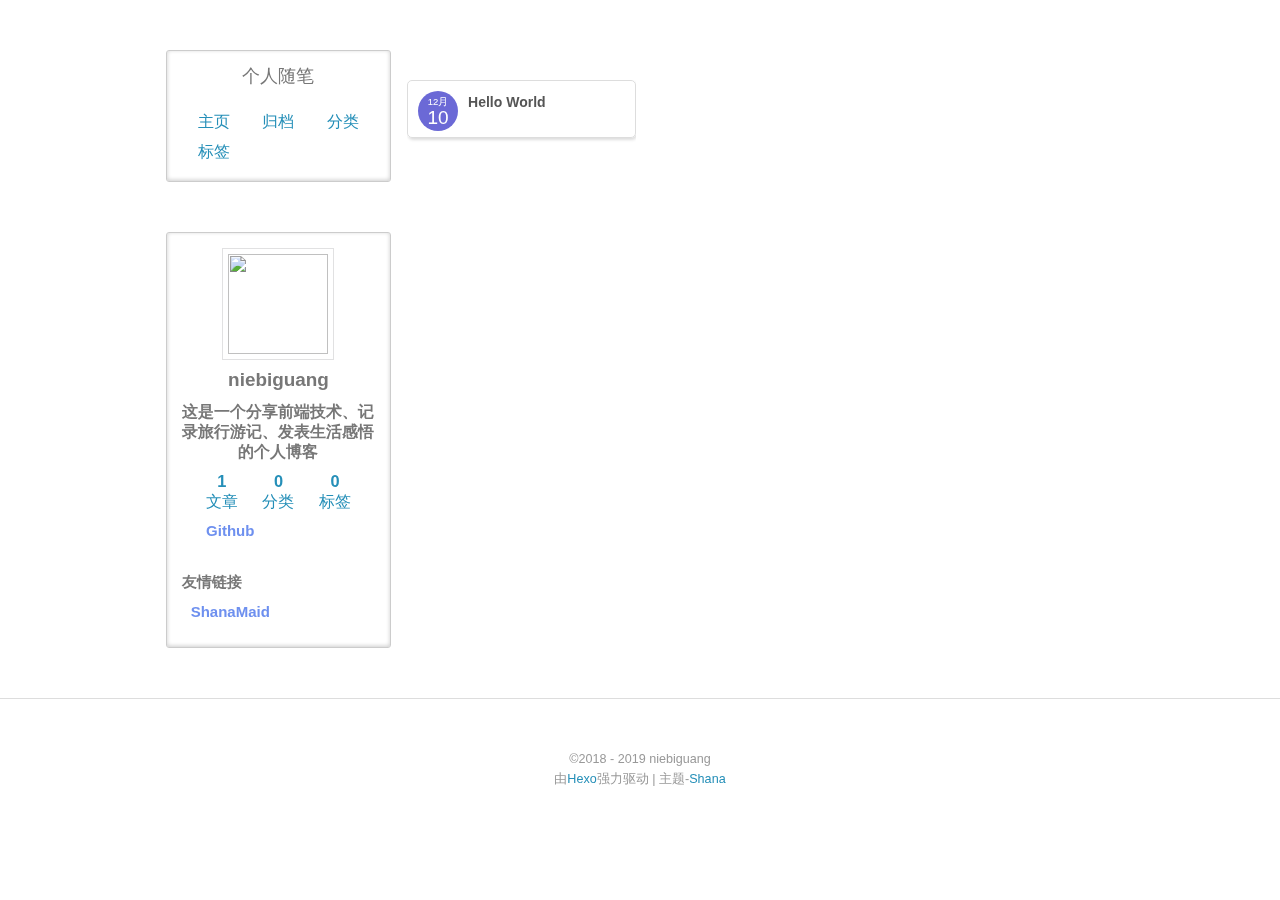
==== archives/index.html @ aeee7c4c "Site updated: 2019-12-11 11:52:10" ====
<!DOCTYPE html>
<html>
<head>
  <meta charset="utf-8">
  
  <title>归档 | 个人随笔</title>
  <meta name="viewport" content="width=device-width, initial-scale=1, maximum-scale=1">
  <meta name="description" content="这是一个分享前端技术、记录旅行游记、发表生活感悟的个人博客">
<meta property="og:type" content="website">
<meta property="og:title" content="个人随笔">
<meta property="og:url" content="https:&#x2F;&#x2F;niebiguang.github.io&#x2F;archives&#x2F;index.html">
<meta property="og:site_name" content="个人随笔">
<meta property="og:description" content="这是一个分享前端技术、记录旅行游记、发表生活感悟的个人博客">
<meta property="og:locale" content="zh_CN">
<meta property="article:author" content="niebiguang">
<meta property="article:tag" content="前端技术、旅行游记、生活感悟">
<meta name="twitter:card" content="summary">
  
    <link rel="alternate" href="/atom.xml" title="个人随笔" type="application/atom+xml">
  
  
    <link rel="icon" href="/favicon.png">
  
  
    <link href="//fonts.googleapis.com/css?family=Source+Code+Pro" rel="stylesheet" type="text/css">
  
  
<link rel="stylesheet" href="/css/style.css">

  
<link rel="stylesheet" href="/plugin/bganimation/bg.css">

  

<meta name="generator" content="Hexo 4.1.0"></head>

<body>
  <div id="container">
    <div id="wrap">
      <div class="outer">
        <div class="widget-wrap mobile-header">
  <h3 class="widget-title"></h3>
  <div class="widget">
    <img class="avatar" src="https://avatars0.githubusercontent.com/u/20333903?v=3&amp;s=460">
    <h2 class="author">niebiguang</h2>
    <h3 class="description">这是一个分享前端技术、记录旅行游记、发表生活感悟的个人博客</h3>
    <div class="count-box">
      <a href="/archives"><div><strong>1</strong><br>文章</div></a>
      <a href="/categories"><div><strong>0</strong><br>分类</div></a>
      <a href="/tags"><div><strong>0</strong><br>标签</div></a>
    </div>
    <ul class="blog-link">
     
          <a href="/" title="Home">
            <li>主页</li>
          </a>
        
          <a href="/archives" title="Archives">
            <li>归档</li>
          </a>
        
          <a href="/categories" title="Categories">
            <li>分类</li>
          </a>
        
          <a href="/tags" title="Tags">
            <li>标签</li>
          </a>
        
    </ul>
  </div>
</div>

        <section id="main">
  
  
    
    
      
      
      <section class="archives-wrap animated rubberBand">
        <div class="archive-year-wrap">
          <a href="/archives/2019" class="archive-year">2019</a>
        </div>
        <div class="archives">
    
    <article class="archive-article archive-type-post">
  <div class="archive-article-inner">
    <header class="archive-article-header">
      <a href="/2019/12/10/hello-world/" class="archive-article-date">
  <time class="post-time" datetime="2019-12-10T08:53:13.651Z" itemprop="datePublished">
    <span class="post-month">12月</span><br/>
    <span class="post-day">10</span>
  </time>
</a>
      
  
    <h1 itemprop="name">
      <a class="archive-article-title" href="/2019/12/10/hello-world/">Hello World</a>
    </h1>
  

    </header>
  </div>
</article>
  
  
    </div></section>
  


</section>
        
          <aside id="sidebar">
  
    <div class="widget-wrap">
  <h3 class="widget-title"></h3>
  <div class="widget">
    <h1 class="blog-title">个人随笔</h1>
    <h2 class="blog-subtitle"></h2>
    <ul class="blog-link">
     
          <a href="/" title="Home">
            <li>主页</li>
          </a>
        
          <a href="/archives" title="Archives">
            <li>归档</li>
          </a>
        
          <a href="/categories" title="Categories">
            <li>分类</li>
          </a>
        
          <a href="/tags" title="Tags">
            <li>标签</li>
          </a>
        
    </ul>
  </div>
</div>

  
    <div class="widget-wrap">
  <h3 class="widget-title"></h3>
  <div class="widget">
    <img class="avatar" src="https://avatars0.githubusercontent.com/u/20333903?v=3&amp;s=460">
    <h2 class="author">niebiguang</h2>
    <h3 class="description">这是一个分享前端技术、记录旅行游记、发表生活感悟的个人博客</h3>
    <div class="count-box">
      <a href="/archives"><div><strong>1</strong><br>文章</div></a>
      <a href="/categories"><div><strong>0</strong><br>分类</div></a>
      <a href="/tags"><div><strong>0</strong><br>标签</div></a>
    </div>



    <div class="social-link">
      
        <a class="hvr-bounce-in" href="http://github.com/ShanaMaid" target="_blank" title="Github">
          Github
        </a>
      
    </div>

    <div class="friend-link">
      <h2>友情链接</h2>
      
        <a class="hvr-bounce-in" href="http://blog.shanamaid.top/" target="_blank" title="ShanaMaid">
          ShanaMaid
        </a>
      
    </div>
  </div>
</div>

  
</aside>
        
      </div>
      <footer id="footer">
  
  <div class="outer">
    <div id="footer-info" class="inner">
      &copy;2018 - 2019 niebiguang<br>
      由<a href="http://hexo.io/" target="_blank">Hexo</a>强力驱动 | 
      主题-<a href="https://github.com/ShanaMaid/hexo-theme-shana" target="_blank" rel="noopener">Shana</a>
      
    </div>
    
  </div>
</footer>
    </div>
    

<script src="//apps.bdimg.com/libs/jquery/2.1.4/jquery.min.js"></script>
<script src="//apps.bdimg.com/libs/wow/0.1.6/wow.min.js"></script>
<script>
new WOW().init();
</script>   


  
<link rel="stylesheet" href="/plugin/fancybox/jquery.fancybox.css">

  
<script src="/plugin/fancybox/jquery.fancybox.pack.js"></script>




  
<link rel="stylesheet" href="/plugin/galmenu/GalMenu.css">

  
<script src="/plugin/galmenu/GalMenu.js"></script>

  <div class="GalMenu GalDropDown">
      <div class="circle" id="gal">
        <div class="ring">
          
            <a href="/" title="" class="menuItem">首页</a>
          
            <a href="/tags" title="" class="menuItem">标签</a>
          
            <a href="/categories" title="" class="menuItem">分类</a>
          
            <a href="/archives" title="" class="menuItem">归档</a>
          
            <a href="/xxxxxxxxx" title="" class="menuItem">xxx</a>
          
            <a href="/xxxxxxx" title="" class="menuItem">xxxx</a>
          
        </div>
        
          <audio id="audio" src="#"></audio>
        
      </div> 
</div>
<div id="overlay" style="opacity: 1; cursor: pointer;"></div>
  <script type="text/javascript">var items = document.querySelectorAll('.menuItem');
    for (var i = 0,
    l = items.length; i < l; i++) {
      items[i].style.left = (50 - 35 * Math.cos( - 0.5 * Math.PI - 2 * (1 / l) * i * Math.PI)).toFixed(4) + "%";
      items[i].style.top = (50 + 35 * Math.sin( - 0.5 * Math.PI - 2 * (1 / l) * i * Math.PI)).toFixed(4) + "%"
    }</script>
<script type="text/javascript">
  $(document).ready(function() {
    $('body').GalMenu({
      'menu': 'GalDropDown'
    })
  });
</script>

  <section class="hidden-xs"> 
  <ul class="cb-slideshow"> 
    <li><span>苟利</span></li> 
    <li><span>国家</span></li> 
    <li><span>生死以</span></li> 
    <li><span>岂能</span></li> 
    <li><span>祸福</span></li> 
    <li><span>趋避之</span></li> 
  </ul>
</section>

<script src="/js/script.js"></script>




  </div>
</body>
</html>
---- css/style.css ----
body {
  width: 100%;
}
body:before,
body:after {
  content: "";
  display: table;
}
body:after {
  clear: both;
}
.article-tag-list-link {
  display: inline-block;
  vertical-align: middle;
  -webkit-transform: perspective(1px) translateZ(0);
  -webkit-transform: perspective(1px) translateZ(0);
  -moz-transform: perspective(1px) translateZ(0);
  -ms-transform: perspective(1px) translateZ(0);
  transform: perspective(1px) translateZ(0);
  -webkit-box-shadow: 0 0 1px transparent;
  box-shadow: 0 0 1px transparent;
  position: relative;
  -webkit-transition-duration: 0.3s;
  -webkit-transition-duration: 0.3s;
  -moz-transition-duration: 0.3s;
  -ms-transition-duration: 0.3s;
  transition-duration: 0.3s;
  -webkit-transition-property: transform;
  -webkit-transition-property: -webkit-transform;
  -moz-transition-property: -moz-transform;
  -ms-transition-property: -ms-transform;
  transition-property: transform;
}
.article-tag-list-link:before {
  pointer-events: none;
  position: absolute;
  z-index: -1;
  content: '';
  top: 100%;
  left: 5%;
  height: 10px;
  width: 90%;
  opacity: 0;
  background: -webkit--webkit-radial-gradient(center, ellipse, rgba(0,0,0,0.35) 0%, transparent 80%);
  background: -webkit--moz-radial-gradient(center, ellipse, rgba(0,0,0,0.35) 0%, transparent 80%);
  background: -webkit--ms-radial-gradient(center, ellipse, rgba(0,0,0,0.35) 0%, transparent 80%);
  background: -webkit-radial-gradient(center, ellipse, rgba(0,0,0,0.35) 0%, transparent 80%);
  background: -webkit-radial-gradient(ellipse at center, rgba(0,0,0,0.35) 0%, transparent 80%);
  background: -moz-radial-gradient(ellipse at center, rgba(0,0,0,0.35) 0%, transparent 80%);
  background: -ms-radial-gradient(ellipse at center, rgba(0,0,0,0.35) 0%, transparent 80%);
  background: radial-gradient(ellipse at center, rgba(0,0,0,0.35) 0%, transparent 80%);
/* W3C */
  -webkit-transition-duration: 0.3s;
  -webkit-transition-duration: 0.3s;
  -moz-transition-duration: 0.3s;
  -ms-transition-duration: 0.3s;
  transition-duration: 0.3s;
  -webkit-transition-property: transform, opacity;
  -webkit-transition-property: -webkit-transform, opacity;
  -moz-transition-property: -moz-transform, opacity;
  -ms-transition-property: -ms-transform, opacity;
  transition-property: transform, opacity;
}
.article-tag-list-link:hover,
.article-tag-list-link:focus,
.article-tag-list-link:active {
  -webkit-transform: translateY(-5px);
  -webkit-transform: translateY(-5px);
  -moz-transform: translateY(-5px);
  -ms-transform: translateY(-5px);
  transform: translateY(-5px);
/* move the element up by 5px */
}
.article-tag-list-link:hover:before,
.article-tag-list-link:focus:before,
.article-tag-list-link:active:before {
  opacity: 1;
  -webkit-transform: translateY(5px);
  -webkit-transform: translateY(5px);
  -moz-transform: translateY(5px);
  -ms-transform: translateY(5px);
  transform: translateY(5px);
/* move the element down by 5px (it will stay in place because it's attached to the element that also moves up 5px) */
}
.article-title {
  display: inline-block;
  vertical-align: middle;
  -webkit-transform: perspective(1px) translateZ(0);
  -webkit-transform: perspective(1px) translateZ(0);
  -moz-transform: perspective(1px) translateZ(0);
  -ms-transform: perspective(1px) translateZ(0);
  transform: perspective(1px) translateZ(0);
  -webkit-box-shadow: 0 0 1px transparent;
  box-shadow: 0 0 1px transparent;
  position: relative;
  overflow: hidden;
  padding-bottom: 5px;
}
.article-title:before {
  content: "";
  position: absolute;
  z-index: -1;
  left: 50%;
  right: 50%;
  bottom: 0px;
  background: #258fb8;
  height: 2px;
  -webkit-transition-property: left, right;
  -webkit-transition-property: left, right;
  -moz-transition-property: left, right;
  -ms-transition-property: left, right;
  transition-property: left, right;
  -webkit-transition-duration: 0.3s;
  -webkit-transition-duration: 0.3s;
  -moz-transition-duration: 0.3s;
  -ms-transition-duration: 0.3s;
  transition-duration: 0.3s;
  -webkit-transition-timing-function: ease-out;
  -webkit-transition-timing-function: ease-out;
  -moz-transition-timing-function: ease-out;
  -ms-transition-timing-function: ease-out;
  transition-timing-function: ease-out;
}
.article-title:hover:before,
.article-title:focus:before,
.article-title:active:before {
  left: 0;
  right: 0;
}
.hvr-bounce-in {
  display: inline-block;
  vertical-align: middle;
  -webkit-transform: perspective(1px) translateZ(0);
  -webkit-transform: perspective(1px) translateZ(0);
  -moz-transform: perspective(1px) translateZ(0);
  -ms-transform: perspective(1px) translateZ(0);
  transform: perspective(1px) translateZ(0);
  -webkit-box-shadow: 0 0 1px transparent;
  box-shadow: 0 0 1px transparent;
  -webkit-transition-duration: 0.5s;
  -webkit-transition-duration: 0.5s;
  -moz-transition-duration: 0.5s;
  -ms-transition-duration: 0.5s;
  transition-duration: 0.5s;
}
.hvr-bounce-in:hover,
.hvr-bounce-in:focus,
.hvr-bounce-in:active {
  -webkit-transform: scale(1.2);
  -webkit-transform: scale(1.2);
  -moz-transform: scale(1.2);
  -ms-transform: scale(1.2);
  transform: scale(1.2);
  -webkit-transition-timing-function: cubic-bezier(0.47, 2.02, 0.31, -0.36);
  -webkit-transition-timing-function: cubic-bezier(0.47, 2.02, 0.31, -0.36);
  -moz-transition-timing-function: cubic-bezier(0.47, 2.02, 0.31, -0.36);
  -ms-transition-timing-function: cubic-bezier(0.47, 2.02, 0.31, -0.36);
  transition-timing-function: cubic-bezier(0.47, 2.02, 0.31, -0.36);
}
.article-more-link a {
  display: inline-block;
  vertical-align: middle;
  -webkit-transform: perspective(1px) translateZ(0);
  -webkit-transform: perspective(1px) translateZ(0);
  -moz-transform: perspective(1px) translateZ(0);
  -ms-transform: perspective(1px) translateZ(0);
  transform: perspective(1px) translateZ(0);
  -webkit-box-shadow: 0 0 1px transparent;
  box-shadow: 0 0 1px transparent;
  position: relative;
  background: #e1e1e1;
  -webkit-transition-property: color;
  -webkit-transition-property: color;
  -moz-transition-property: color;
  -ms-transition-property: color;
  transition-property: color;
  -webkit-transition-duration: 0.3s;
  -webkit-transition-duration: 0.3s;
  -moz-transition-duration: 0.3s;
  -ms-transition-duration: 0.3s;
  transition-duration: 0.3s;
}
.article-more-link a:before {
  content: "";
  position: absolute;
  z-index: -1;
  top: 0;
  left: 0;
  right: 0;
  bottom: 0;
  border-radius: 15px;
  background: #2098d1;
  -webkit-transform: scale(0);
  -webkit-transform: scale(0);
  -moz-transform: scale(0);
  -ms-transform: scale(0);
  transform: scale(0);
  -webkit-transition-property: transform;
  -webkit-transition-property: -webkit-transform;
  -moz-transition-property: -moz-transform;
  -ms-transition-property: -ms-transform;
  transition-property: transform;
  -webkit-transition-duration: 0.3s;
  -webkit-transition-duration: 0.3s;
  -moz-transition-duration: 0.3s;
  -ms-transition-duration: 0.3s;
  transition-duration: 0.3s;
  -webkit-transition-timing-function: ease-out;
  -webkit-transition-timing-function: ease-out;
  -moz-transition-timing-function: ease-out;
  -ms-transition-timing-function: ease-out;
  transition-timing-function: ease-out;
}
.article-more-link a:hover,
.article-more-link a:focus,
.article-more-link a:active {
  color: #fff;
}
.article-more-link a:hover:before,
.article-more-link a:focus:before,
.article-more-link a:active:before {
  -webkit-transform: scale(1);
  -webkit-transform: scale(1);
  -moz-transform: scale(1);
  -ms-transform: scale(1);
  transform: scale(1);
}
.category-list-link {
  display: inline-block;
  vertical-align: middle;
  -webkit-transform: perspective(1px) translateZ(0);
  -webkit-transform: perspective(1px) translateZ(0);
  -moz-transform: perspective(1px) translateZ(0);
  -ms-transform: perspective(1px) translateZ(0);
  transform: perspective(1px) translateZ(0);
  -webkit-box-shadow: 0 0 1px transparent;
  box-shadow: 0 0 1px transparent;
  position: relative;
  overflow: hidden;
}
.category-list-link:before {
  content: "";
  position: absolute;
  z-index: -1;
  left: 50%;
  right: 50%;
  bottom: 0;
  background: #2098d1;
  height: 2px;
  -webkit-transition-property: left, right;
  -webkit-transition-property: left, right;
  -moz-transition-property: left, right;
  -ms-transition-property: left, right;
  transition-property: left, right;
  -webkit-transition-duration: 0.3s;
  -webkit-transition-duration: 0.3s;
  -moz-transition-duration: 0.3s;
  -ms-transition-duration: 0.3s;
  transition-duration: 0.3s;
  -webkit-transition-timing-function: ease-out;
  -webkit-transition-timing-function: ease-out;
  -moz-transition-timing-function: ease-out;
  -ms-transition-timing-function: ease-out;
  transition-timing-function: ease-out;
}
.category-list-link:hover:before,
.category-list-link:focus:before,
.category-list-link:active:before {
  left: 0;
  right: 0;
}
.animated {
  -webkit-animation-duration: 1s;
  -moz-animation-duration: 1s;
  -ms-animation-duration: 1s;
  animation-duration: 1s;
  -webkit-animation-fill-mode: both;
  -moz-animation-fill-mode: both;
  -ms-animation-fill-mode: both;
  animation-fill-mode: both;
}
.animated.infinite {
  -webkit-animation-iteration-count: infinite;
  -moz-animation-iteration-count: infinite;
  -ms-animation-iteration-count: infinite;
  animation-iteration-count: infinite;
}
.animated.hinge {
  -webkit-animation-duration: 2s;
  -moz-animation-duration: 2s;
  -ms-animation-duration: 2s;
  animation-duration: 2s;
}
.animated.flipOutX,
.animated.flipOutY,
.animated.bounceIn,
.animated.bounceOut {
  -webkit-animation-duration: 0.75s;
  -moz-animation-duration: 0.75s;
  -ms-animation-duration: 0.75s;
  animation-duration: 0.75s;
}
.rollIn {
  -webkit-animation-name: rollIn;
  -moz-animation-name: rollIn;
  -ms-animation-name: rollIn;
  animation-name: rollIn;
}
.rubberBand {
  -webkit-animation-name: rubberBand;
  -moz-animation-name: rubberBand;
  -ms-animation-name: rubberBand;
  animation-name: rubberBand;
}
.rotateInDownRight {
  -webkit-animation-name: rotateInDownRight;
  -moz-animation-name: rotateInDownRight;
  -ms-animation-name: rotateInDownRight;
  animation-name: rotateInDownRight;
}
.slideInRight {
  -webkit-animation-name: slideInRight;
  -moz-animation-name: slideInRight;
  -ms-animation-name: slideInRight;
  animation-name: slideInRight;
}
@-moz-keyframes rollIn {
  from {
    opacity: 0;
    -webkit-transform: translate3d(-100%, 0, 0) rotate3d(0, 0, 1, -120deg);
    -moz-transform: translate3d(-100%, 0, 0) rotate3d(0, 0, 1, -120deg);
    -ms-transform: translate3d(-100%, 0, 0) rotate3d(0, 0, 1, -120deg);
    transform: translate3d(-100%, 0, 0) rotate3d(0, 0, 1, -120deg);
  }
  to {
    opacity: 1;
    -webkit-transform: none;
    -moz-transform: none;
    -ms-transform: none;
    transform: none;
  }
}
@-webkit-keyframes rollIn {
  from {
    opacity: 0;
    -webkit-transform: translate3d(-100%, 0, 0) rotate3d(0, 0, 1, -120deg);
    -moz-transform: translate3d(-100%, 0, 0) rotate3d(0, 0, 1, -120deg);
    -ms-transform: translate3d(-100%, 0, 0) rotate3d(0, 0, 1, -120deg);
    transform: translate3d(-100%, 0, 0) rotate3d(0, 0, 1, -120deg);
  }
  to {
    opacity: 1;
    -webkit-transform: none;
    -moz-transform: none;
    -ms-transform: none;
    transform: none;
  }
}
@-o-keyframes rollIn {
  from {
    opacity: 0;
    -webkit-transform: translate3d(-100%, 0, 0) rotate3d(0, 0, 1, -120deg);
    -moz-transform: translate3d(-100%, 0, 0) rotate3d(0, 0, 1, -120deg);
    -ms-transform: translate3d(-100%, 0, 0) rotate3d(0, 0, 1, -120deg);
    transform: translate3d(-100%, 0, 0) rotate3d(0, 0, 1, -120deg);
  }
  to {
    opacity: 1;
    -webkit-transform: none;
    -moz-transform: none;
    -ms-transform: none;
    transform: none;
  }
}
@keyframes rollIn {
  from {
    opacity: 0;
    -webkit-transform: translate3d(-100%, 0, 0) rotate3d(0, 0, 1, -120deg);
    -moz-transform: translate3d(-100%, 0, 0) rotate3d(0, 0, 1, -120deg);
    -ms-transform: translate3d(-100%, 0, 0) rotate3d(0, 0, 1, -120deg);
    transform: translate3d(-100%, 0, 0) rotate3d(0, 0, 1, -120deg);
  }
  to {
    opacity: 1;
    -webkit-transform: none;
    -moz-transform: none;
    -ms-transform: none;
    transform: none;
  }
}
@-moz-keyframes rubberBand {
  from {
    -webkit-transform: scale3d(1, 1, 1);
    -moz-transform: scale3d(1, 1, 1);
    -ms-transform: scale3d(1, 1, 1);
    transform: scale3d(1, 1, 1);
  }
  30% {
    -webkit-transform: scale3d(1.25, 0.75, 1);
    -moz-transform: scale3d(1.25, 0.75, 1);
    -ms-transform: scale3d(1.25, 0.75, 1);
    transform: scale3d(1.25, 0.75, 1);
  }
  40% {
    -webkit-transform: scale3d(0.75, 1.25, 1);
    -moz-transform: scale3d(0.75, 1.25, 1);
    -ms-transform: scale3d(0.75, 1.25, 1);
    transform: scale3d(0.75, 1.25, 1);
  }
  50% {
    -webkit-transform: scale3d(1.15, 0.85, 1);
    -moz-transform: scale3d(1.15, 0.85, 1);
    -ms-transform: scale3d(1.15, 0.85, 1);
    transform: scale3d(1.15, 0.85, 1);
  }
  65% {
    -webkit-transform: scale3d(0.95, 1.05, 1);
    -moz-transform: scale3d(0.95, 1.05, 1);
    -ms-transform: scale3d(0.95, 1.05, 1);
    transform: scale3d(0.95, 1.05, 1);
  }
  75% {
    -webkit-transform: scale3d(1.05, 0.95, 1);
    -moz-transform: scale3d(1.05, 0.95, 1);
    -ms-transform: scale3d(1.05, 0.95, 1);
    transform: scale3d(1.05, 0.95, 1);
  }
  to {
    -webkit-transform: scale3d(1, 1, 1);
    -moz-transform: scale3d(1, 1, 1);
    -ms-transform: scale3d(1, 1, 1);
    transform: scale3d(1, 1, 1);
  }
}
@-webkit-keyframes rubberBand {
  from {
    -webkit-transform: scale3d(1, 1, 1);
    -moz-transform: scale3d(1, 1, 1);
    -ms-transform: scale3d(1, 1, 1);
    transform: scale3d(1, 1, 1);
  }
  30% {
    -webkit-transform: scale3d(1.25, 0.75, 1);
    -moz-transform: scale3d(1.25, 0.75, 1);
    -ms-transform: scale3d(1.25, 0.75, 1);
    transform: scale3d(1.25, 0.75, 1);
  }
  40% {
    -webkit-transform: scale3d(0.75, 1.25, 1);
    -moz-transform: scale3d(0.75, 1.25, 1);
    -ms-transform: scale3d(0.75, 1.25, 1);
    transform: scale3d(0.75, 1.25, 1);
  }
  50% {
    -webkit-transform: scale3d(1.15, 0.85, 1);
    -moz-transform: scale3d(1.15, 0.85, 1);
    -ms-transform: scale3d(1.15, 0.85, 1);
    transform: scale3d(1.15, 0.85, 1);
  }
  65% {
    -webkit-transform: scale3d(0.95, 1.05, 1);
    -moz-transform: scale3d(0.95, 1.05, 1);
    -ms-transform: scale3d(0.95, 1.05, 1);
    transform: scale3d(0.95, 1.05, 1);
  }
  75% {
    -webkit-transform: scale3d(1.05, 0.95, 1);
    -moz-transform: scale3d(1.05, 0.95, 1);
    -ms-transform: scale3d(1.05, 0.95, 1);
    transform: scale3d(1.05, 0.95, 1);
  }
  to {
    -webkit-transform: scale3d(1, 1, 1);
    -moz-transform: scale3d(1, 1, 1);
    -ms-transform: scale3d(1, 1, 1);
    transform: scale3d(1, 1, 1);
  }
}
@-o-keyframes rubberBand {
  from {
    -webkit-transform: scale3d(1, 1, 1);
    -moz-transform: scale3d(1, 1, 1);
    -ms-transform: scale3d(1, 1, 1);
    transform: scale3d(1, 1, 1);
  }
  30% {
    -webkit-transform: scale3d(1.25, 0.75, 1);
    -moz-transform: scale3d(1.25, 0.75, 1);
    -ms-transform: scale3d(1.25, 0.75, 1);
    transform: scale3d(1.25, 0.75, 1);
  }
  40% {
    -webkit-transform: scale3d(0.75, 1.25, 1);
    -moz-transform: scale3d(0.75, 1.25, 1);
    -ms-transform: scale3d(0.75, 1.25, 1);
    transform: scale3d(0.75, 1.25, 1);
  }
  50% {
    -webkit-transform: scale3d(1.15, 0.85, 1);
    -moz-transform: scale3d(1.15, 0.85, 1);
    -ms-transform: scale3d(1.15, 0.85, 1);
    transform: scale3d(1.15, 0.85, 1);
  }
  65% {
    -webkit-transform: scale3d(0.95, 1.05, 1);
    -moz-transform: scale3d(0.95, 1.05, 1);
    -ms-transform: scale3d(0.95, 1.05, 1);
    transform: scale3d(0.95, 1.05, 1);
  }
  75% {
    -webkit-transform: scale3d(1.05, 0.95, 1);
    -moz-transform: scale3d(1.05, 0.95, 1);
    -ms-transform: scale3d(1.05, 0.95, 1);
    transform: scale3d(1.05, 0.95, 1);
  }
  to {
    -webkit-transform: scale3d(1, 1, 1);
    -moz-transform: scale3d(1, 1, 1);
    -ms-transform: scale3d(1, 1, 1);
    transform: scale3d(1, 1, 1);
  }
}
@keyframes rubberBand {
  from {
    -webkit-transform: scale3d(1, 1, 1);
    -moz-transform: scale3d(1, 1, 1);
    -ms-transform: scale3d(1, 1, 1);
    transform: scale3d(1, 1, 1);
  }
  30% {
    -webkit-transform: scale3d(1.25, 0.75, 1);
    -moz-transform: scale3d(1.25, 0.75, 1);
    -ms-transform: scale3d(1.25, 0.75, 1);
    transform: scale3d(1.25, 0.75, 1);
  }
  40% {
    -webkit-transform: scale3d(0.75, 1.25, 1);
    -moz-transform: scale3d(0.75, 1.25, 1);
    -ms-transform: scale3d(0.75, 1.25, 1);
    transform: scale3d(0.75, 1.25, 1);
  }
  50% {
    -webkit-transform: scale3d(1.15, 0.85, 1);
    -moz-transform: scale3d(1.15, 0.85, 1);
    -ms-transform: scale3d(1.15, 0.85, 1);
    transform: scale3d(1.15, 0.85, 1);
  }
  65% {
    -webkit-transform: scale3d(0.95, 1.05, 1);
    -moz-transform: scale3d(0.95, 1.05, 1);
    -ms-transform: scale3d(0.95, 1.05, 1);
    transform: scale3d(0.95, 1.05, 1);
  }
  75% {
    -webkit-transform: scale3d(1.05, 0.95, 1);
    -moz-transform: scale3d(1.05, 0.95, 1);
    -ms-transform: scale3d(1.05, 0.95, 1);
    transform: scale3d(1.05, 0.95, 1);
  }
  to {
    -webkit-transform: scale3d(1, 1, 1);
    -moz-transform: scale3d(1, 1, 1);
    -ms-transform: scale3d(1, 1, 1);
    transform: scale3d(1, 1, 1);
  }
}
@-moz-keyframes rotateInDownRight {
  from {
    -webkit-transform-origin: right bottom;
    -moz-transform-origin: right bottom;
    -ms-transform-origin: right bottom;
    transform-origin: right bottom;
    -webkit-transform: rotate3d(0, 0, 1, 45deg);
    -moz-transform: rotate3d(0, 0, 1, 45deg);
    -ms-transform: rotate3d(0, 0, 1, 45deg);
    transform: rotate3d(0, 0, 1, 45deg);
    opacity: 0;
  }
  to {
    -webkit-transform-origin: right bottom;
    -moz-transform-origin: right bottom;
    -ms-transform-origin: right bottom;
    transform-origin: right bottom;
    -webkit-transform: none;
    -moz-transform: none;
    -ms-transform: none;
    transform: none;
    opacity: 1;
  }
}
@-webkit-keyframes rotateInDownRight {
  from {
    -webkit-transform-origin: right bottom;
    -moz-transform-origin: right bottom;
    -ms-transform-origin: right bottom;
    transform-origin: right bottom;
    -webkit-transform: rotate3d(0, 0, 1, 45deg);
    -moz-transform: rotate3d(0, 0, 1, 45deg);
    -ms-transform: rotate3d(0, 0, 1, 45deg);
    transform: rotate3d(0, 0, 1, 45deg);
    opacity: 0;
  }
  to {
    -webkit-transform-origin: right bottom;
    -moz-transform-origin: right bottom;
    -ms-transform-origin: right bottom;
    transform-origin: right bottom;
    -webkit-transform: none;
    -moz-transform: none;
    -ms-transform: none;
    transform: none;
    opacity: 1;
  }
}
@-o-keyframes rotateInDownRight {
  from {
    -webkit-transform-origin: right bottom;
    -moz-transform-origin: right bottom;
    -ms-transform-origin: right bottom;
    transform-origin: right bottom;
    -webkit-transform: rotate3d(0, 0, 1, 45deg);
    -moz-transform: rotate3d(0, 0, 1, 45deg);
    -ms-transform: rotate3d(0, 0, 1, 45deg);
    transform: rotate3d(0, 0, 1, 45deg);
    opacity: 0;
  }
  to {
    -webkit-transform-origin: right bottom;
    -moz-transform-origin: right bottom;
    -ms-transform-origin: right bottom;
    transform-origin: right bottom;
    -webkit-transform: none;
    -moz-transform: none;
    -ms-transform: none;
    transform: none;
    opacity: 1;
  }
}
@keyframes rotateInDownRight {
  from {
    -webkit-transform-origin: right bottom;
    -moz-transform-origin: right bottom;
    -ms-transform-origin: right bottom;
    transform-origin: right bottom;
    -webkit-transform: rotate3d(0, 0, 1, 45deg);
    -moz-transform: rotate3d(0, 0, 1, 45deg);
    -ms-transform: rotate3d(0, 0, 1, 45deg);
    transform: rotate3d(0, 0, 1, 45deg);
    opacity: 0;
  }
  to {
    -webkit-transform-origin: right bottom;
    -moz-transform-origin: right bottom;
    -ms-transform-origin: right bottom;
    transform-origin: right bottom;
    -webkit-transform: none;
    -moz-transform: none;
    -ms-transform: none;
    transform: none;
    opacity: 1;
  }
}
@-moz-keyframes slideInRight {
  from {
    -webkit-transform: translate3d(100%, 0, 0);
    -moz-transform: translate3d(100%, 0, 0);
    -ms-transform: translate3d(100%, 0, 0);
    transform: translate3d(100%, 0, 0);
    visibility: visible;
  }
  to {
    -webkit-transform: translate3d(0, 0, 0);
    -moz-transform: translate3d(0, 0, 0);
    -ms-transform: translate3d(0, 0, 0);
    transform: translate3d(0, 0, 0);
  }
}
@-webkit-keyframes slideInRight {
  from {
    -webkit-transform: translate3d(100%, 0, 0);
    -moz-transform: translate3d(100%, 0, 0);
    -ms-transform: translate3d(100%, 0, 0);
    transform: translate3d(100%, 0, 0);
    visibility: visible;
  }
  to {
    -webkit-transform: translate3d(0, 0, 0);
    -moz-transform: translate3d(0, 0, 0);
    -ms-transform: translate3d(0, 0, 0);
    transform: translate3d(0, 0, 0);
  }
}
@-o-keyframes slideInRight {
  from {
    -webkit-transform: translate3d(100%, 0, 0);
    -moz-transform: translate3d(100%, 0, 0);
    -ms-transform: translate3d(100%, 0, 0);
    transform: translate3d(100%, 0, 0);
    visibility: visible;
  }
  to {
    -webkit-transform: translate3d(0, 0, 0);
    -moz-transform: translate3d(0, 0, 0);
    -ms-transform: translate3d(0, 0, 0);
    transform: translate3d(0, 0, 0);
  }
}
@keyframes slideInRight {
  from {
    -webkit-transform: translate3d(100%, 0, 0);
    -moz-transform: translate3d(100%, 0, 0);
    -ms-transform: translate3d(100%, 0, 0);
    transform: translate3d(100%, 0, 0);
    visibility: visible;
  }
  to {
    -webkit-transform: translate3d(0, 0, 0);
    -moz-transform: translate3d(0, 0, 0);
    -ms-transform: translate3d(0, 0, 0);
    transform: translate3d(0, 0, 0);
  }
}
html,
body,
div,
span,
applet,
object,
iframe,
h1,
h2,
h3,
h4,
h5,
h6,
p,
blockquote,
pre,
a,
abbr,
acronym,
address,
big,
cite,
code,
del,
dfn,
em,
img,
ins,
kbd,
q,
s,
samp,
small,
strike,
strong,
sub,
sup,
tt,
var,
dl,
dt,
dd,
ol,
ul,
li,
fieldset,
form,
label,
legend,
table,
caption,
tbody,
tfoot,
thead,
tr,
th,
td {
  margin: 0;
  padding: 0;
  border: 0;
  outline: 0;
  font-weight: inherit;
  font-style: inherit;
  font-family: inherit;
  font-size: 100%;
  vertical-align: baseline;
}
body {
  line-height: 1;
  color: #000;
  background: #fff;
}
ol,
ul {
  list-style: none;
}
table {
  border-collapse: separate;
  border-spacing: 0;
  vertical-align: middle;
}
caption,
th,
td {
  text-align: left;
  font-weight: normal;
  vertical-align: middle;
}
a img {
  border: none;
}
input,
button {
  margin: 0;
  padding: 0;
}
input::-moz-focus-inner,
button::-moz-focus-inner {
  border: 0;
  padding: 0;
}
@font-face {
  font-family: FontAwesome;
  font-style: normal;
  font-weight: normal;
  src: url("fonts/fontawesome-webfont.eot?v=#4.0.3");
  src: url("fonts/fontawesome-webfont.eot?#iefix&v=#4.0.3") format("embedded-opentype"), url("fonts/fontawesome-webfont.woff?v=#4.0.3") format("woff"), url("fonts/fontawesome-webfont.ttf?v=#4.0.3") format("truetype"), url("fonts/fontawesome-webfont.svg#fontawesomeregular?v=#4.0.3") format("svg");
}
html,
body,
#container {
  height: 100%;
}
body {
  overflow-x: hidden;
}
.wow {
  visibility: hidden;
}
body {
  font: 14px "Helvetica Neue", Helvetica, Arial, sans-serif;
  -webkit-text-size-adjust: 100%;
  cursor: url("images/icon.png"), default;
}
.outer {
  max-width: 964px;
  margin: 0 auto;
  padding: 0 20px;
  positon: relative;
  z-index: 1;
}
.outer:before,
.outer:after {
  content: "";
  display: table;
}
.outer:after {
  clear: both;
}
#main,
#sidebar {
  positon: relative;
  z-index: 10;
}
.inner {
  display: inline;
  float: left;
  width: 98.33333333333333%;
  margin: 0 0.833333333333333%;
}
.left,
.alignleft {
  float: left;
}
.right,
.alignright {
  float: right;
}
.clear {
  clear: both;
}
#container {
  position: relative;
}
.mobile-nav-on {
  overflow: hidden;
}
#wrap {
  height: 100%;
  width: 100%;
  position: absolute;
  top: 0;
  left: 0;
  -webkit-transition: 0.2s ease-out;
  -moz-transition: 0.2s ease-out;
  -ms-transition: 0.2s ease-out;
  transition: 0.2s ease-out;
  z-index: 1;
}
.mobile-nav-on #wrap {
  left: 280px;
}
.mobile-header {
  display: none;
}
@media screen and (min-width: 980px) {
  #main {
    display: inline;
    float: left;
    width: 73.33333333333333%;
    margin: 0 0.833333333333333%;
  }
}
@media screen and (min-width: 980px) {
  #main {
    float: right;
  }
}
.article-date,
.article-category-link,
.archive-year,
.widget-title {
  text-decoration: none;
  text-transform: uppercase;
  letter-spacing: 2px;
  color: #fff;
  margin-bottom: 1em;
  margin-left: 5px;
  line-height: 1em;
  text-shadow: 0 1px #fff;
  font-weight: bold;
}
.article-inner,
.archive-article-inner {
  background: #fff;
  -webkit-box-shadow: 1px 2px 3px #ddd;
  box-shadow: 1px 2px 3px #ddd;
  border: 1px solid #ddd;
  border-radius: 3px;
}
.article-entry h1,
.widget h1 {
  font-size: 2em;
}
.article-entry h2,
.widget h2 {
  font-size: 1.5em;
}
.article-entry h3,
.widget h3 {
  font-size: 1.3em;
}
.article-entry h4,
.widget h4 {
  font-size: 1.2em;
}
.article-entry h5,
.widget h5 {
  font-size: 1em;
}
.article-entry h6,
.widget h6 {
  font-size: 1em;
  color: #999;
}
.article-entry hr,
.widget hr {
  border: 1px dashed #ddd;
}
.article-entry strong,
.widget strong {
  font-weight: bold;
}
.article-entry em,
.widget em,
.article-entry cite,
.widget cite {
  font-style: italic;
}
.article-entry sup,
.widget sup,
.article-entry sub,
.widget sub {
  font-size: 0.75em;
  line-height: 0;
  position: relative;
  vertical-align: baseline;
}
.article-entry sup,
.widget sup {
  top: -0.5em;
}
.article-entry sub,
.widget sub {
  bottom: -0.2em;
}
.article-entry small,
.widget small {
  font-size: 0.85em;
}
.article-entry acronym,
.widget acronym,
.article-entry abbr,
.widget abbr {
  border-bottom: 1px dotted;
}
.article-entry ul,
.widget ul,
.article-entry ol,
.widget ol,
.article-entry dl,
.widget dl {
  margin: 0 20px;
  line-height: 1.6em;
}
.article-entry ul ul,
.widget ul ul,
.article-entry ol ul,
.widget ol ul,
.article-entry ul ol,
.widget ul ol,
.article-entry ol ol,
.widget ol ol {
  margin-top: 0;
  margin-bottom: 0;
}
.article-entry ul,
.widget ul {
  list-style: disc;
}
.article-entry ol,
.widget ol {
  list-style: decimal;
}
.article-entry dt,
.widget dt {
  font-weight: bold;
}
#header {
  height: 300px;
  position: relative;
  border-bottom: 1px solid #ddd;
}
#header:before,
#header:after {
  content: "";
  position: absolute;
  left: 0;
  right: 0;
  height: 40px;
}
#header:before {
  top: 0;
  background: -webkit-linear-gradient(rgba(0,0,0,0.2), transparent);
  background: -moz-linear-gradient(rgba(0,0,0,0.2), transparent);
  background: -ms-linear-gradient(rgba(0,0,0,0.2), transparent);
  background: linear-gradient(rgba(0,0,0,0.2), transparent);
}
#header:after {
  bottom: 0;
  background: -webkit-linear-gradient(transparent, rgba(0,0,0,0.2));
  background: -moz-linear-gradient(transparent, rgba(0,0,0,0.2));
  background: -ms-linear-gradient(transparent, rgba(0,0,0,0.2));
  background: linear-gradient(transparent, rgba(0,0,0,0.2));
}
#header-outer {
  height: 100%;
  position: relative;
}
#header-inner {
  position: relative;
  overflow: hidden;
}
#banner {
  position: absolute;
  top: 0;
  left: 0;
  width: 100%;
  height: 100%;
  background: url("images/banner.jpg") center #000;
  -webkit-background-size: cover;
  -moz-background-size: cover;
  background-size: cover;
  z-index: -1;
}
#header-title {
  text-align: center;
  height: 40px;
  position: absolute;
  top: 50%;
  left: 0;
  margin-top: -20px;
}
#logo,
#subtitle {
  text-decoration: none;
  color: #fff;
  font-weight: 300;
  text-shadow: 0 1px 4px rgba(0,0,0,0.3);
}
#logo {
  font-size: 40px;
  line-height: 40px;
  letter-spacing: 2px;
}
#subtitle {
  font-size: 16px;
  line-height: 16px;
  letter-spacing: 1px;
}
#subtitle-wrap {
  margin-top: 16px;
}
#main-nav {
  float: left;
  margin-left: -15px;
}
.nav-icon,
.main-nav-link {
  float: left;
  color: #fff;
  opacity: 0.6;
  text-decoration: none;
  text-shadow: 0 1px rgba(0,0,0,0.2);
  -webkit-transition: opacity 0.2s;
  -moz-transition: opacity 0.2s;
  -ms-transition: opacity 0.2s;
  transition: opacity 0.2s;
  display: block;
  padding: 20px 15px;
}
.nav-icon:hover,
.main-nav-link:hover {
  opacity: 1;
}
.nav-icon {
  font-family: FontAwesome;
  text-align: center;
  font-size: 14px;
  width: 14px;
  height: 14px;
  padding: 20px 15px;
  position: relative;
  cursor: pointer;
}
.main-nav-link {
  font-weight: 300;
  letter-spacing: 1px;
}
@media screen and (max-width: 479px) {
  .main-nav-link {
    display: none;
  }
}
#main-nav-toggle {
  display: none;
}
#main-nav-toggle:before {
  content: "\f0c9";
}
@media screen and (max-width: 479px) {
  #main-nav-toggle {
    display: block;
  }
}
#sub-nav {
  float: right;
  margin-right: -15px;
}
#nav-rss-link:before {
  content: "\f09e";
}
#nav-search-btn:before {
  content: "\f002";
}
#search-form-wrap {
  position: absolute;
  top: 15px;
  width: 150px;
  height: 30px;
  right: -150px;
  opacity: 0;
  -webkit-transition: 0.2s ease-out;
  -moz-transition: 0.2s ease-out;
  -ms-transition: 0.2s ease-out;
  transition: 0.2s ease-out;
}
#search-form-wrap.on {
  opacity: 1;
  right: 0;
}
@media screen and (max-width: 479px) {
  #search-form-wrap {
    width: 100%;
    right: -100%;
  }
}
.search-form {
  position: absolute;
  top: 0;
  left: 0;
  right: 0;
  background: #fff;
  padding: 5px 15px;
  border-radius: 15px;
  -webkit-box-shadow: 0 0 10px rgba(0,0,0,0.3);
  box-shadow: 0 0 10px rgba(0,0,0,0.3);
}
.search-form-input {
  border: none;
  background: none;
  color: #555;
  width: 100%;
  font: 13px "Helvetica Neue", Helvetica, Arial, sans-serif;
  outline: none;
}
.search-form-input::-webkit-search-results-decoration,
.search-form-input::-webkit-search-cancel-button {
  -webkit-appearance: none;
}
.search-form-submit {
  position: absolute;
  top: 50%;
  right: 10px;
  margin-top: -7px;
  font: 13px FontAwesome;
  border: none;
  background: none;
  color: #bbb;
  cursor: pointer;
}
.search-form-submit:hover,
.search-form-submit:focus {
  color: #777;
}
.article {
  margin: 50px 0;
}
.article-inner {
  overflow: hidden;
  background-color: rgba(255,255,255,0.9);
  border-radius: 10px;
}
.article-meta {
  position: absolute;
}
.article-meta:before,
.article-meta:after {
  content: "";
  display: table;
}
.article-meta:after {
  clear: both;
}
.article-date {
  float: left;
  background-color: #6b69d6;
  padding: 10px;
  position: relative;
  top: -20px;
  left: -15px;
  width: 40px;
  height: 40px;
  border-radius: 50%;
  text-align: center;
  line-height: 1.4;
}
.article-date .post-month {
  font-size: 0.8em;
}
.article-date .post-day {
  font-size: 1.4em;
}
.article-category {
  display: inline-block;
  line-height: 1em;
  color: #000;
  text-shadow: 0 1px #fff;
  padding: 5px 0px;
}
.article-category-link {
  color: rgba(10,10,0,0.7);
  font-size: 0.9em;
  letter-spacing: 0px;
}
.article-header {
  padding: 20px 20px 0;
  text-align: center;
}
.article-title {
  text-decoration: none;
  font-size: 2em;
  font-weight: bold;
  color: #555;
  line-height: 1.1em;
  -webkit-transition: color 0.2s;
  -moz-transition: color 0.2s;
  -ms-transition: color 0.2s;
  transition: color 0.2s;
}
a.article-title:hover {
  color: #258fb8;
}
.article-entry {
  color: #555;
  padding: 0 20px;
}
.article-entry:before,
.article-entry:after {
  content: "";
  display: table;
}
.article-entry:after {
  clear: both;
}
.article-entry p,
.article-entry table {
  line-height: 1.6em;
  margin: 1.6em 0;
}
.article-entry h1,
.article-entry h2,
.article-entry h3,
.article-entry h4,
.article-entry h5,
.article-entry h6 {
  font-weight: bold;
}
.article-entry h1,
.article-entry h2,
.article-entry h3,
.article-entry h4,
.article-entry h5,
.article-entry h6 {
  line-height: 1.1em;
  margin: 1.1em 0;
}
.article-entry a {
  color: #258fb8;
  text-decoration: none;
}
.article-entry a:hover {
  text-decoration: underline;
}
.article-entry ul,
.article-entry ol,
.article-entry dl {
  margin-top: 1.6em;
  margin-bottom: 1.6em;
}
.article-entry img,
.article-entry video {
  max-width: 100%;
  height: auto;
  display: block;
  margin: auto;
}
.article-entry iframe {
  border: none;
}
.article-entry table {
  width: 100%;
  border-collapse: collapse;
  border-spacing: 0;
}
.article-entry th {
  font-weight: bold;
  border-bottom: 3px solid #ddd;
  padding-bottom: 0.5em;
}
.article-entry td {
  border-bottom: 1px solid #ddd;
  padding: 10px 0;
}
.article-entry blockquote {
  font-family: Georgia, "Times New Roman", serif;
  font-size: 1.4em;
  margin: 1.6em 20px;
  text-align: left;
}
.article-entry blockquote footer {
  font-size: 14px;
  margin: 1.6em 0;
  font-family: "Helvetica Neue", Helvetica, Arial, sans-serif;
}
.article-entry blockquote footer cite:before {
  content: "—";
  padding: 0 0.5em;
}
.article-entry .pullquote {
  text-align: left;
  width: 45%;
  margin: 0;
}
.article-entry .pullquote.left {
  margin-left: 0.5em;
  margin-right: 1em;
}
.article-entry .pullquote.right {
  margin-right: 0.5em;
  margin-left: 1em;
}
.article-entry .caption {
  color: #999;
  display: block;
  font-size: 0.9em;
  margin-top: 0.5em;
  position: relative;
  text-align: center;
}
.article-entry .video-container {
  position: relative;
  padding-top: 56.25%;
  height: 0;
  overflow: hidden;
}
.article-entry .video-container iframe,
.article-entry .video-container object,
.article-entry .video-container embed {
  position: absolute;
  top: 0;
  left: 0;
  width: 100%;
  height: 100%;
  margin-top: 0;
}
.article-more-link {
  text-align: center;
}
.article-more-link a {
  display: inline-block;
  line-height: 1.4em;
  padding: 6px 15px;
  border-radius: 15px;
  background: rgba(241,108,227,0.8);
  color: #fff;
  text-shadow: 0 1px #fff;
  text-decoration: none;
  font-size: 1.1em;
}
.article-more-link a:hover {
  color: #fff;
  text-decoration: none;
  text-shadow: 0 1px #1e7293;
}
.article-footer {
  font-size: 0.85em;
  line-height: 1.6em;
  border-top: 1px solid #ddd;
  padding-top: 1.6em;
  margin: 0 20px 20px;
}
.article-footer:before,
.article-footer:after {
  content: "";
  display: table;
}
.article-footer:after {
  clear: both;
}
.article-footer a {
  color: #999;
  text-decoration: none;
}
.article-footer a:hover {
  color: #555;
}
.article-tag-list-item {
  float: left;
  margin-right: 10px;
}
.article-tag-list-link:before {
  content: "";
}
.article-tag-list a {
  color: #fff;
  padding: 5px;
  border-radius: 5px;
}
.article-tag-list a:hover {
  color: #fff;
}
.article-tag-list li:nth-child(1n+0) a {
  background-color: #98c3de;
}
.article-tag-list li:nth-child(2n+0) a {
  background-color: #f9b3c7;
}
.article-tag-list li:nth-child(3n+0) a {
  background-color: #ffc4f0;
}
.article-tag-list li:nth-child(4n+0) a {
  background-color: #cfaa36;
}
.article-tag-list li:nth-child(5n+0) a {
  background-color: #eab085;
}
.article-tag-list li:nth-child(6n+0) a {
  background-color: #d75be3;
}
.article-tag-list li:nth-child(7n+0) a {
  background-color: #a5b600;
}
.article-tag-list li:nth-child(8n+0) a {
  background-color: #94f686;
}
.article-comment-link {
  float: right;
}
.article-comment-link:before {
  content: "\f075";
  font-family: FontAwesome;
  padding-right: 8px;
}
.article-share-link {
  cursor: pointer;
  float: right;
  margin-left: 20px;
}
.article-share-link:before {
  content: "\f064";
  font-family: FontAwesome;
  padding-right: 6px;
}
#article-nav {
  position: relative;
  background-color: rgba(255,255,255,0.9);
  padding: 20px 0px;
  border-radius: 5px;
}
#article-nav:before,
#article-nav:after {
  content: "";
  display: table;
}
#article-nav:after {
  clear: both;
}
@media screen and (min-width: 980px) {
  #article-nav {
    margin: 50px 0;
  }
  #article-nav:before {
    width: 8px;
    height: 8px;
    position: absolute;
    top: 50%;
    left: 50%;
    margin-top: -4px;
    margin-left: -4px;
    content: "";
    border-radius: 50%;
    background: #ddd;
    -webkit-box-shadow: 0 1px 2px #fff;
    box-shadow: 0 1px 2px #fff;
  }
}
.article-nav-link-wrap {
  text-decoration: none;
  text-shadow: 0 1px #fff;
  color: #6b69d6;
  font-weight: bold;
  -webkit-box-sizing: border-box;
  -moz-box-sizing: border-box;
  box-sizing: border-box;
  margin-top: 50px;
  text-align: center;
  display: block;
}
.article-nav-link-wrap:hover {
  color: #555;
}
@media screen and (min-width: 980px) {
  .article-nav-link-wrap {
    width: 50%;
    margin-top: 0;
  }
}
@media screen and (min-width: 980px) {
  #article-nav-newer {
    float: left;
    text-align: right;
    padding-right: 20px;
  }
}
@media screen and (min-width: 980px) {
  #article-nav-older {
    float: right;
    text-align: left;
    padding-left: 20px;
  }
}
.article-nav-caption {
  text-transform: uppercase;
  letter-spacing: 2px;
  color: #6b69d6;
  font-weight: bold;
  line-height: 1em;
  font-weight: bold;
}
#article-nav-newer .article-nav-caption {
  margin-right: -2px;
}
.article-nav-title {
  font-size: 0.85em;
  line-height: 1.6em;
  margin-top: 0.5em;
}
.article-share-box {
  position: absolute;
  display: none;
  background: #fff;
  -webkit-box-shadow: 1px 2px 10px rgba(0,0,0,0.2);
  box-shadow: 1px 2px 10px rgba(0,0,0,0.2);
  border-radius: 3px;
  margin-left: -145px;
  overflow: hidden;
  z-index: 1;
}
.article-share-box.on {
  display: block;
}
.article-share-input {
  width: 100%;
  background: none;
  -webkit-box-sizing: border-box;
  -moz-box-sizing: border-box;
  box-sizing: border-box;
  font: 14px "Helvetica Neue", Helvetica, Arial, sans-serif;
  padding: 0 15px;
  color: #555;
  outline: none;
  border: 1px solid #ddd;
  border-radius: 3px 3px 0 0;
  height: 36px;
  line-height: 36px;
}
.article-share-links {
  background: #eee;
}
.article-share-links:before,
.article-share-links:after {
  content: "";
  display: table;
}
.article-share-links:after {
  clear: both;
}
.article-share-twitter,
.article-share-facebook,
.article-share-pinterest,
.article-share-google {
  width: 50px;
  height: 36px;
  display: block;
  float: left;
  position: relative;
  color: #999;
  text-shadow: 0 1px #fff;
}
.article-share-twitter:before,
.article-share-facebook:before,
.article-share-pinterest:before,
.article-share-google:before {
  font-size: 20px;
  font-family: FontAwesome;
  width: 20px;
  height: 20px;
  position: absolute;
  top: 50%;
  left: 50%;
  margin-top: -10px;
  margin-left: -10px;
  text-align: center;
}
.article-share-twitter:hover,
.article-share-facebook:hover,
.article-share-pinterest:hover,
.article-share-google:hover {
  color: #fff;
}
.article-share-twitter:before {
  content: "\f099";
}
.article-share-twitter:hover {
  background: #00aced;
  text-shadow: 0 1px #008abe;
}
.article-share-facebook:before {
  content: "\f09a";
}
.article-share-facebook:hover {
  background: #3b5998;
  text-shadow: 0 1px #2f477a;
}
.article-share-pinterest:before {
  content: "\f0d2";
}
.article-share-pinterest:hover {
  background: #cb2027;
  text-shadow: 0 1px #a21a1f;
}
.article-share-google:before {
  content: "\f0d5";
}
.article-share-google:hover {
  background: #dd4b39;
  text-shadow: 0 1px #be3221;
}
.article-gallery {
  background: #000;
  position: relative;
}
.article-gallery-photos {
  position: relative;
  overflow: hidden;
}
.article-gallery-img {
  display: none;
  max-width: 100%;
}
.article-gallery-img:first-child {
  display: block;
}
.article-gallery-img.loaded {
  position: absolute;
  display: block;
}
.article-gallery-img img {
  display: block;
  max-width: 100%;
  margin: 0 auto;
}
#comments {
  background: #fff;
  -webkit-box-shadow: 1px 2px 3px #ddd;
  box-shadow: 1px 2px 3px #ddd;
  padding: 20px;
  border: 1px solid #ddd;
  border-radius: 3px;
  margin: 50px 0;
}
#comments a {
  color: #258fb8;
}
.archives-wrap {
  margin: 50px 0;
}
.archives:before,
.archives:after {
  content: "";
  display: table;
}
.archives:after {
  clear: both;
}
.archive-year-wrap {
  margin-bottom: 1em;
}
.archives {
  -webkit-column-gap: 10px;
  -moz-column-gap: 10px;
  column-gap: 10px;
}
@media screen and (min-width: 480px) and (max-width: 979px) {
  .archives {
    -webkit-column-count: 2;
    -moz-column-count: 2;
    column-count: 2;
  }
}
@media screen and (min-width: 980px) {
  .archives {
    -webkit-column-count: 3;
    -moz-column-count: 3;
    column-count: 3;
  }
}
.archive-article {
  -webkit-column-break-inside: avoid;
  page-break-inside: avoid;
  overflow: hidden;
  break-inside: avoid-column;
}
.archive-article-inner {
  padding: 10px;
  margin-bottom: 15px;
  background-color: rgba(255,255,255,0.7);
  border-radius: 5px;
  overflow: hidden;
}
.archive-article-inner h1 {
  float: right;
  width: calc(100% - 50px);
}
.archive-article-title {
  text-decoration: none;
  font-weight: bold;
  color: #555;
  -webkit-transition: color 0.2s;
  -moz-transition: color 0.2s;
  -ms-transition: color 0.2s;
  transition: color 0.2s;
  line-height: 1.6em;
}
.archive-article-title:hover {
  color: #258fb8;
}
.archive-article-footer {
  margin-top: 1em;
}
.archive-article-date {
  color: #fff;
  text-decoration: none;
  -webkit-box-sizing: border-box;
  -moz-box-sizing: border-box;
  box-sizing: border-box;
  padding: 5px 0px;
  font-size: 0.85em;
  line-height: 1;
  display: inline-block;
  margin-bottom: -40px;
  width: 40px;
  height: 40px;
  background-color: #6b69d6;
  text-align: center;
  border-radius: 50%;
}
.archive-article-date .post-month {
  font-size: 0.8em;
}
.archive-article-date .post-day {
  font-size: 1.6em;
}
#page-nav {
  margin: 50px auto;
  background: rgba(255,255,255,0.9);
  -webkit-box-shadow: 1px 2px 3px #ddd;
  box-shadow: 1px 2px 3px #ddd;
  border: 1px solid #ddd;
  border-radius: 3px;
  text-align: center;
  color: #999;
  overflow: hidden;
}
#page-nav:before,
#page-nav:after {
  content: "";
  display: table;
}
#page-nav:after {
  clear: both;
}
#page-nav a,
#page-nav span {
  padding: 10px 20px;
  line-height: 1;
  height: 2ex;
}
#page-nav a {
  color: #999;
  text-decoration: none;
}
#page-nav a:hover {
  background: #999;
  color: #fff;
}
#page-nav .prev {
  float: left;
}
#page-nav .next {
  float: right;
}
#page-nav .page-number {
  display: inline-block;
}
@media screen and (max-width: 479px) {
  #page-nav .page-number {
    display: none;
  }
}
#page-nav .current {
  color: #555;
  font-weight: bold;
}
#page-nav .space {
  color: #ddd;
}
#footer {
  background: rgba(255,255,255,0.9);
  padding: 50px 0;
  border-top: 1px solid #ddd;
  color: #999;
}
#footer a {
  color: #258fb8;
  text-decoration: none;
}
#footer a:hover {
  text-decoration: underline;
}
#footer-info {
  line-height: 1.6em;
  font-size: 0.9em;
  text-align: center;
}
.article-entry pre,
.article-entry .highlight {
  border-left: 5px solid #eb3c3c;
  background: #9d0f3c;
  margin: 0 -20px;
  padding: 15px 20px;
  overflow: auto;
  color: #ccc;
  line-height: 22.400000000000002px;
}
.line {
  color: #ccc;
}
.article-entry .highlight .gutter pre,
.article-entry .gist .gist-file .gist-data .line-numbers {
  color: #666;
  font-size: 0.85em;
}
.article-entry pre,
.article-entry code {
  font-family: "Source Code Pro", Consolas, Monaco, Menlo, Consolas, monospace;
}
.article-entry code {
  background: #eee;
  text-shadow: 0 1px #fff;
  padding: 0 0.3em;
}
.article-entry pre code {
  background: none;
  text-shadow: none;
  padding: 0;
}
.article-entry .highlight pre {
  border: none;
  margin: 0;
  padding: 0;
}
.article-entry .highlight table {
  margin: 0;
  width: auto;
}
.article-entry .highlight td {
  border: none;
  padding: 0;
}
.article-entry .highlight figcaption {
  font-size: 0.85em;
  color: #999;
  line-height: 1em;
  margin-bottom: 1em;
}
.article-entry .highlight figcaption:before,
.article-entry .highlight figcaption:after {
  content: "";
  display: table;
}
.article-entry .highlight figcaption:after {
  clear: both;
}
.article-entry .highlight figcaption a {
  float: right;
}
.article-entry .highlight .gutter pre {
  text-align: right;
  padding-right: 20px;
}
.article-entry .highlight .line {
  height: 22.400000000000002px;
}
.article-entry .highlight .line.marked {
  background: #515151;
}
.article-entry .gist {
  margin: 0 -20px;
  border-style: solid;
  border-color: #ddd;
  border-width: 1px 0;
  background: #2d2d2d;
  padding: 15px 20px 15px 0;
}
.article-entry .gist .gist-file {
  border: none;
  font-family: "Source Code Pro", Consolas, Monaco, Menlo, Consolas, monospace;
  margin: 0;
}
.article-entry .gist .gist-file .gist-data {
  background: none;
  border: none;
}
.article-entry .gist .gist-file .gist-data .line-numbers {
  background: none;
  border: none;
  padding: 0 20px 0 0;
}
.article-entry .gist .gist-file .gist-data .line-data {
  padding: 0 !important;
}
.article-entry .gist .gist-file .highlight {
  margin: 0;
  padding: 0;
  border: none;
}
.article-entry .gist .gist-file .gist-meta {
  background: #2d2d2d;
  color: #999;
  font: 0.85em "Helvetica Neue", Helvetica, Arial, sans-serif;
  text-shadow: 0 0;
  padding: 0;
  margin-top: 1em;
  margin-left: 20px;
}
.article-entry .gist .gist-file .gist-meta a {
  color: #258fb8;
  font-weight: normal;
}
.article-entry .gist .gist-file .gist-meta a:hover {
  text-decoration: underline;
}
pre .comment,
pre .title {
  color: #999;
}
pre .variable,
pre .attribute,
pre .tag,
pre .regexp,
pre .ruby .constant,
pre .xml .tag .title,
pre .xml .pi,
pre .xml .doctype,
pre .html .doctype,
pre .css .id,
pre .css .class,
pre .css .pseudo {
  color: #f2777a;
}
pre .number,
pre .preprocessor,
pre .built_in,
pre .literal,
pre .params,
pre .constant {
  color: #f99157;
}
pre .class,
pre .ruby .class .title,
pre .css .rules .attribute {
  color: #9c9;
}
pre .string,
pre .value,
pre .inheritance,
pre .header,
pre .ruby .symbol,
pre .xml .cdata {
  color: #9c9;
}
pre .css .hexcolor {
  color: #6cc;
}
pre .function,
pre .python .decorator,
pre .python .title,
pre .ruby .function .title,
pre .ruby .title .keyword,
pre .perl .sub,
pre .javascript .title,
pre .coffeescript .title {
  color: #69c;
}
pre .keyword,
pre .javascript .function {
  color: #c9c;
}
@media screen and (max-width: 479px) {
  #mobile-nav {
    position: absolute;
    top: 0;
    left: 0;
    width: 280px;
    height: 100%;
    background: #191919;
    border-right: 1px solid #fff;
  }
}
@media screen and (max-width: 479px) {
  .mobile-nav-link {
    display: block;
    color: #999;
    text-decoration: none;
    padding: 15px 20px;
    font-weight: bold;
  }
  .mobile-nav-link:hover {
    color: #fff;
  }
}
@media screen and (max-width: 980px) {
  #sidebar {
    display: none;
  }
  .mobile-header {
    display: block;
  }
}
.tag-box {
  text-align: center;
  padding: 20px 50px;
  margin-bottom: 100px;
}
.tag-box a {
  padding: 5px 10px;
  display: inline-block;
  margin: 10px 5px;
  border-radius: 5px;
  color: #fff;
}
.tag-box a:nth-child(1n+0) {
  background-color: #98c3de;
}
.tag-box a:nth-child(2n+0) {
  background-color: #f9b3c7;
}
.tag-box a:nth-child(3n+0) {
  background-color: #ffc4f0;
}
.tag-box a:nth-child(4n+0) {
  background-color: #cfaa36;
}
.tag-box a:nth-child(5n+0) {
  background-color: #eab085;
}
.tag-box a:nth-child(6n+0) {
  background-color: #d75be3;
}
.tag-box a:nth-child(7n+0) {
  background-color: #a5b600;
}
.tag-box a:nth-child(8n+0) {
  background-color: #94f686;
}
.tag-box h1 {
  font-size: 1.5em;
  font-weight: bold;
  margin-bottom: 20px;
}
.tag-box a {
  display: inline-block;
  vertical-align: middle;
  -webkit-transform: perspective(1px) translateZ(0);
  -webkit-transform: perspective(1px) translateZ(0);
  -moz-transform: perspective(1px) translateZ(0);
  -ms-transform: perspective(1px) translateZ(0);
  transform: perspective(1px) translateZ(0);
  -webkit-box-shadow: 0 0 1px transparent;
  box-shadow: 0 0 1px transparent;
  position: relative;
  -webkit-transition-duration: 0.3s;
  -webkit-transition-duration: 0.3s;
  -moz-transition-duration: 0.3s;
  -ms-transition-duration: 0.3s;
  transition-duration: 0.3s;
  -webkit-transition-property: transform;
  -webkit-transition-property: -webkit-transform;
  -moz-transition-property: -moz-transform;
  -ms-transition-property: -ms-transform;
  transition-property: transform;
}
.tag-box a:before {
  pointer-events: none;
  position: absolute;
  z-index: -1;
  content: '';
  top: 100%;
  left: 5%;
  height: 10px;
  width: 90%;
  opacity: 0;
  background: -webkit--webkit-radial-gradient(center, ellipse, rgba(0,0,0,0.35) 0%, transparent 80%);
  background: -webkit--moz-radial-gradient(center, ellipse, rgba(0,0,0,0.35) 0%, transparent 80%);
  background: -webkit--ms-radial-gradient(center, ellipse, rgba(0,0,0,0.35) 0%, transparent 80%);
  background: -webkit-radial-gradient(center, ellipse, rgba(0,0,0,0.35) 0%, transparent 80%);
  background: -webkit-radial-gradient(ellipse at center, rgba(0,0,0,0.35) 0%, transparent 80%);
  background: -moz-radial-gradient(ellipse at center, rgba(0,0,0,0.35) 0%, transparent 80%);
  background: -ms-radial-gradient(ellipse at center, rgba(0,0,0,0.35) 0%, transparent 80%);
  background: radial-gradient(ellipse at center, rgba(0,0,0,0.35) 0%, transparent 80%);
/* W3C */
  -webkit-transition-duration: 0.3s;
  -webkit-transition-duration: 0.3s;
  -moz-transition-duration: 0.3s;
  -ms-transition-duration: 0.3s;
  transition-duration: 0.3s;
  -webkit-transition-property: transform, opacity;
  -webkit-transition-property: -webkit-transform, opacity;
  -moz-transition-property: -moz-transform, opacity;
  -ms-transition-property: -ms-transform, opacity;
  transition-property: transform, opacity;
}
.tag-box a:hover,
.tag-box a:focus,
.tag-box a:active {
  -webkit-transform: translateY(-5px);
  -webkit-transform: translateY(-5px);
  -moz-transform: translateY(-5px);
  -ms-transform: translateY(-5px);
  transform: translateY(-5px);
/* move the element up by 5px */
}
.tag-box a:hover:before,
.tag-box a:focus:before,
.tag-box a:active:before {
  opacity: 1;
  -webkit-transform: translateY(5px);
  -webkit-transform: translateY(5px);
  -moz-transform: translateY(5px);
  -ms-transform: translateY(5px);
  transform: translateY(5px);
/* move the element down by 5px (it will stay in place because it's attached to the element that also moves up 5px) */
}
.categories-box {
  padding: 20px 50px;
  margin-bottom: 100px;
}
.categories-box h1 {
  font-size: 1.5em;
  font-weight: bold;
  margin-bottom: 20px;
  text-align: center;
}
.categories-box .category-list {
  color: #f00;
  font-weight: bold;
}
.categories-box .category-list a {
  color: #000;
}
.categories-box .category-list a:visited {
  color: #000;
}
.categories-box .category-list a:hover {
  color: #2098d1;
}
.categories-box .category-list .category-list-count {
  color: #000;
}
.categories-box .category-list-item {
  margin: 10px 0px;
}
.categories-box .category-list-child {
  margin-left: 20px;
}
.view-box {
  display: inline-block;
}
.view-box span {
  font-size: 0.6em;
  text-shadow: 0 1px #fff;
}
@media screen and (min-width: 980px) {
  #sidebar {
    display: inline;
    float: left;
    width: 23.333333333333332%;
    margin: 0 0.833333333333333%;
  }
}
.widget-wrap {
  margin: 50px 0;
}
.widget {
  color: #777;
  text-shadow: 0 1px #fff;
  background: rgba(255,255,255,0.9);
  -webkit-box-shadow: 0 -1px 4px #ccc inset;
  box-shadow: 0 -1px 4px #ccc inset;
  border: 1px solid #ccc;
  padding: 15px;
  border-radius: 3px;
}
.widget a {
  color: #258fb8;
  text-decoration: none;
}
.widget a:hover {
  text-decoration: underline;
}
.widget ul ul,
.widget ol ul,
.widget dl ul,
.widget ul ol,
.widget ol ol,
.widget dl ol,
.widget ul dl,
.widget ol dl,
.widget dl dl {
  margin-left: 15px;
  list-style: disc;
}
.widget {
  line-height: 1.6em;
  word-wrap: break-word;
  font-size: 0.9em;
}
.widget ul,
.widget ol {
  list-style: none;
  margin: 0;
}
.widget ul ul,
.widget ol ul,
.widget ul ol,
.widget ol ol {
  margin: 0 20px;
}
.widget ul ul,
.widget ol ul {
  list-style: disc;
}
.widget ul ol,
.widget ol ol {
  list-style: decimal;
}
.category-list-count,
.tag-list-count,
.archive-list-count {
  padding-left: 5px;
  color: #999;
  font-size: 0.85em;
}
.category-list-count:before,
.tag-list-count:before,
.archive-list-count:before {
  content: "(";
}
.category-list-count:after,
.tag-list-count:after,
.archive-list-count:after {
  content: ")";
}
.tagcloud a {
  margin-right: 5px;
  display: inline-block;
}
.avatar {
  display: block;
  width: 100px;
  height: 100px;
  border: 1px solid #e1e1e2;
  margin: 0 auto;
  padding: 5px;
}
.author {
  margin: 10px 0px;
  font-size: 0.8em;
  font-weight: bold;
  text-align: center;
}
.count-box {
  text-align: center;
  font-size: 1.3em;
}
.count-box div {
  display: inline-block;
  padding: 0px 10px;
}
.social-link,
.friend-link {
  font-size: 0px;
  text-align: left;
  padding: 10px 0px;
}
.social-link a,
.friend-link a {
  display: inline-block;
  width: 50%;
  text-align: center;
  font-size: 15px;
  font-weight: bold;
  color: #6e90ef;
}
.social-link a:hover,
.friend-link a:hover {
  background-color: #6e90ef;
  color: #fff;
  border-radius: 5px;
  text-decoration: none;
}
.friend-link h2 {
  font-size: 15px;
  font-weight: bold;
  padding: 10px 0px;
}
.widget .blog-title {
  text-align: center;
  font-size: 1.4em;
}
.widget .blog-subtitle {
  font-size: 1em;
  margin: 20px 0px;
}
.widget .blog-link {
  display: -webkit-box;
  display: -moz-box;
  display: -webkit-flex;
  display: -ms-flexbox;
  display: box;
  display: flex;
  -webkit-box-lines: multiple;
  -moz-box-lines: multiple;
  -webkit-flex-wrap: wrap;
  -ms-flex-wrap: wrap;
  flex-wrap: wrap;
  -webkit-box-pack: justify;
  -moz-box-pack: justify;
  -ms-flex-pack: justify;
  -webkit-justify-content: space-between;
  justify-content: space-between;
}
.widget .blog-link a {
  display: inline-block;
  width: 33%;
  text-align: center;
  font-size: 1.3em;
  padding: 5px 0px;
}
.widget .blog-link a:hover {
  background-color: #6e90ff;
  color: #fff;
  text-decoration: none;
}
.description {
  text-align: center;
  margin-bottom: 10px;
  font-weight: bold;
}
---- plugin/bganimation/bg.css ----
// .cb-slideshow li:nth-child(1) span { background-image: url('https://ws2.sinaimg.cn/large/005ODKsIgw1fakb435nz6j31hc0u079l.jpg');}
// .cb-slideshow li:nth-child(2) span { background-image: url('https://ws4.sinaimg.cn/large/005ODKsIgw1fam24cqyo4j31cq0yfjxa.jpg');}
// .cb-slideshow li:nth-child(3) span { background-image: url('https://ws4.sinaimg.cn/large/005ODKsIgw1fatjhgja0gj31hc0xvagk.jpg');}
// .cb-slideshow li:nth-child(4) span { background-image: url('https://ws4.sinaimg.cn/large/005ODKsIgw1fajzncs9apj31hc11x0yw.jpg');}
// .cb-slideshow li:nth-child(5) span { background-image: url('https://ws1.sinaimg.cn/large/005ODKsIgw1f5ymp3mngpj31hc0xcdiu.jpg');}
// .cb-slideshow li:nth-child(6) span { background-image: url('https://ws1.sinaimg.cn/large/005ODKsIgw1fam1v0u0n0j31hc0xcjxc.jpg');}

.cb-slideshow li:nth-child(1) span { background-image: url('http://wx1.sinaimg.cn/large/dc58f491ly1fepnoqji5aj20xc0qqgt5.jpg');}
.cb-slideshow li:nth-child(2) span { background-image: url('http://wx1.sinaimg.cn/large/dc58f491ly1fepmxueo9tj21jk10ugwc.jpg');}
.cb-slideshow li:nth-child(3) span { background-image: url('http://wx4.sinaimg.cn/large/dc58f491ly1fepmxv27yfj20sg0hsjww.jpg');}
.cb-slideshow li:nth-child(4) span { background-image: url('http://wx3.sinaimg.cn/large/dc58f491ly1fepmxvp7b1j20zk0qotcp.jpg');}
.cb-slideshow li:nth-child(5) span { background-image: url('http://wx1.sinaimg.cn/large/dc58f491ly1fepmxwdysjj21400p0wli.jpg');}
.cb-slideshow li:nth-child(6) span { background-image: url('http://wx1.sinaimg.cn/large/dc58f491ly1fepmxx2ja5j20zk0qotek.jpg');}

.hidden-xs{

}

.cb-slideshow:after {
    content: '';
}
.cb-slideshow, .cb-slideshow:after {
    position: fixed;
    width: 100%;
    height: 100%;
    top: 0px;
    left: 0px;
}

ul {
    list-style-type: none;
}

.cb-slideshow li span{width:100%;height:100%;position:absolute;top:0px;left:0px;color:transparent;background-size:cover;background-position:50% 50%;background-repeat:none;opacity:0;z-index:-2;-webkit-backface-visibility:hidden;-webkit-animation:imageAnimation 36s linear infinite 0s;-moz-animation:imageAnimation 36s linear infinite 0s;-o-animation:imageAnimation 36s linear infinite 0s;-ms-animation:imageAnimation 36s linear infinite 0s;animation:imageAnimation 36s linear infinite 0s;}.cb-slideshow li div{z-index:0;position:absolute;bottom:10px;left:0px;width:100%;text-align:right;opacity:0;-webkit-animation:titleAnimation 36s linear infinite 0s;-moz-animation:titleAnimation 36s linear infinite 0s;-o-animation:titleAnimation 36s linear infinite 0s;-ms-animation:titleAnimation 36s linear infinite 0s;animation:titleAnimation 36s linear infinite 0s;}.cb-slideshow li:nth-child(1) span{}.cb-slideshow li:nth-child(2) span{-webkit-animation-delay:6s;-moz-animation-delay:6s;-o-animation-delay:6s;-ms-animation-delay:6s;animation-delay:6s;}.cb-slideshow li:nth-child(3) span{-webkit-animation-delay:12s;-moz-animation-delay:12s;-o-animation-delay:12s;-ms-animation-delay:12s;animation-delay:12s;}.cb-slideshow li:nth-child(4) span{-webkit-animation-delay:18s;-moz-animation-delay:18s;-o-animation-delay:18s;-ms-animation-delay:18s;animation-delay:18s;}.cb-slideshow li:nth-child(5) span{-webkit-animation-delay:24s;-moz-animation-delay:24s;-o-animation-delay:24s;-ms-animation-delay:24s;animation-delay:24s;}.cb-slideshow li:nth-child(6) span{-webkit-animation-delay:30s;-moz-animation-delay:30s;-o-animation-delay:30s;-ms-animation-delay:30s;animation-delay:30s;}.cb-slideshow li:nth-child(2) div{-webkit-animation-delay:6s;-moz-animation-delay:6s;-o-animation-delay:6s;-ms-animation-delay:6s;animation-delay:6s;}.cb-slideshow li:nth-child(3) div{-webkit-animation-delay:12s;-moz-animation-delay:12s;-o-animation-delay:12s;-ms-animation-delay:12s;animation-delay:12s;}.cb-slideshow li:nth-child(4) div{-webkit-animation-delay:18s;-moz-animation-delay:18s;-o-animation-delay:18s;-ms-animation-delay:18s;animation-delay:18s;}.cb-slideshow li:nth-child(5) div{-webkit-animation-delay:24s;-moz-animation-delay:24s;-o-animation-delay:24s;-ms-animation-delay:24s;animation-delay:24s;}.cb-slideshow li:nth-child(6) div{-webkit-animation-delay:30s;-moz-animation-delay:30s;-o-animation-delay:30s;-ms-animation-delay:30s;animation-delay:30s;}@-webkit-keyframes imageAnimation{0%{opacity:0;-webkit-animation-timing-function:ease-in;}8%{opacity:1;-webkit-transform:scale(1.05);-webkit-animation-timing-function:ease-out;}17%{opacity:1;-webkit-transform:scale(1.1) rotate(0deg);}25%{opacity:0;-webkit-transform:scale(1.1) rotate(0deg);}100%{opacity:0}}@-moz-keyframes imageAnimation{0%{opacity:0;-moz-animation-timing-function:ease-in;}8%{opacity:1;-moz-transform:scale(1.05);-moz-animation-timing-function:ease-out;}17%{opacity:1;-moz-transform:scale(1.1) rotate(0deg);}25%{opacity:0;-moz-transform:scale(1.1) rotate(0deg);}100%{opacity:0}}@-o-keyframes imageAnimation{0%{opacity:0;-o-animation-timing-function:ease-in;}8%{opacity:1;-o-transform:scale(1.05);-o-animation-timing-function:ease-out;}17%{opacity:1;-o-transform:scale(1.1) rotate(0deg);}25%{opacity:0;-o-transform:scale(1.1) rotate(0deg);}100%{opacity:0}}@-ms-keyframes imageAnimation{0%{opacity:0;-ms-animation-timing-function:ease-in;}8%{opacity:1;-ms-transform:scale(1.05);-ms-animation-timing-function:ease-out;}17%{opacity:1;-ms-transform:scale(1.1) rotate(0deg);}25%{opacity:0;-ms-transform:scale(1.1) rotate(0deg);}100%{opacity:0}}@keyframes imageAnimation{0%{opacity:0;animation-timing-function:ease-in;}8%{opacity:1;transform:scale(1.05);animation-timing-function:ease-out;}17%{opacity:1;transform:scale(1.1) rotate(0deg);}25%{opacity:0;transform:scale(1.1) rotate(0deg);}100%{opacity:0}}@-webkit-keyframes titleAnimation{0%{opacity:0;-webkit-transform:translateX(200px);}8%{opacity:1;-webkit-transform:translateX(0px);}17%{opacity:1;-webkit-transform:translateX(0px);}19%{opacity:0;-webkit-transform:translateX(-400px);}25%{opacity:0}100%{opacity:0}}@-moz-keyframes titleAnimation{0%{opacity:0;-moz-transform:translateX(200px);}8%{opacity:1;-moz-transform:translateX(0px);}17%{opacity:1;-moz-transform:translateX(0px);}19%{opacity:0;-moz-transform:translateX(-400px);}25%{opacity:0}100%{opacity:0}}@-o-keyframes titleAnimation{0%{opacity:0;-o-transform:translateX(200px);}8%{opacity:1;-o-transform:translateX(0px);}17%{opacity:1;-o-transform:translateX(0px);}19%{opacity:0;-o-transform:translateX(-400px);}25%{opacity:0}100%{opacity:0}}@-ms-keyframes titleAnimation{0%{opacity:0;-ms-transform:translateX(200px);}8%{opacity:1;-ms-transform:translateX(0px);}17%{opacity:1;-ms-transform:translateX(0px);}19%{opacity:0;-ms-transform:translateX(-400px);}25%{opacity:0}100%{opacity:0}}@keyframes titleAnimation{0%{opacity:0;transform:translateX(200px);}8%{opacity:1;transform:translateX(0px);}17%{opacity:1;transform:translateX(0px);}19%{opacity:0;transform:translateX(-400px);}25%{opacity:0}100%{opacity:0}}
---- plugin/galmenu/GalMenu.css ----
@charset "utf-8";
a {
	text-decoration:none;
	outline:0;
}
.GalMenu {
	margin:0;
	padding:0;
	display:none;
	position:fixed;
	z-index:9999;
}
.circle,.ring {
	height:300px;
	position:relative;
	width:300px;
}
.circle {
	margin:0 auto;
}
.ring {
	border-radius:50%;
	opacity:0;
	-webkit-transform-origin:50% 50%;
	-moz-transform-origin:50% 50%;
	transform-origin:50% 50%;
	-webkit-transform:scale(0.1) rotate(-270deg);
	-moz-transform:scale(0.1) rotate(-270deg);
	-transform:scale(0.1) rotate(-270deg);
	-webkit-transition:all 0.4s ease-out;
	-moz-transition:all 0.4s ease-out;
	transition:all 0.4s ease-out;
}
.open .ring {
	opacity:1;
	-webkit-transform:scale(1) rotate(0);
	-moz-transform:scale(1) rotate(0);
	-transform:scale(1) rotate(0);
}
.center {
	background-color:rgba(255,255,255,0.3);
	border-radius:50%;
	border:2px solid #ffffff;
	bottom:0;
	color:white;
	height:80px;
	left:0;
	line-height:80px;
	margin:auto;
	position:absolute;
	right:0;
	text-align:center;
	top:0;
	width:80px;
	-webkit-transition:all 0.4s ease-out;
	-moz-transition:all 0.4s ease-out;
	transition:all 0.4s ease-out;
}
.open .center {
	border-color:#aaaaaa;
}
.menuItem {
	border-radius:50%;
	color:#eeeeee;
	display:block;
	height:80px;
	line-height:80px;
	margin-left:-41px;
	margin-top:-41px;
	position:absolute;
	text-align:center;
	width:80px;
	background-size:80px;
	border:2px #b59494 solid;
	box-shadow:0px 0px 15px #fff;
	-webkit-box-shadow:0px 0px 15px #fff;
	-moz-box-shadow:0px 0px 15px #fff;
}
.menuItem:hover {
	box-shadow:inset 0px 0px 80px #fff;
	-webkit-box-shadow:inset 0px 0px 80px #fff;
	-moz-box-shadow:inset 0px 0px 80px #fff;
}
.ring a {
	background: url('./img.png') no-repeat;
	width: 100px;
	height: 100px;
}

.ring a:nth-of-type(1) {
	background-position:0 0;
}
.ring a:nth-of-type(2) {
	background-position:-100px 0;
}
.ring a:nth-of-type(3) {
	background-position:-200px 0;
}
.ring a:nth-of-type(4) {
	background-position:-300px 0;
}
.ring a:nth-of-type(5) {
	background-position:-400px 0;
}
.ring a:nth-of-type(6) {
	background-position:-500px 0;
}
.ring a {
	display:inline-block;
	color:#ffffff;
	text-shadow:#DC965A 1px 0 0,#DC965A 0 1px 0,#DC965A -1px 0 0,#DC965A 0 -1px 0;
	-webkit-text-shadow:#DC965A 1px 0 0,#DC965A 0 1px 0,#DC965A -1px 0 0,#DC965A 0 -1px 0;
	-moz-text-shadow:#DC965A 1px 0 0,#DC965A 0 1px 0,#DC965A -1px 0 0,#DC965A 0 -1px 0;
	*filter:Glow(color=#DC965A,strength=1);
}
.ring a:hover {
	text-shadow:#66CCFF 1px 0 0,#66CCFF 0 1px 0,#66CCFF -1px 0 0,#66CCFF 0 -1px 0;
	-webkit-text-shadow:#66CCFF 1px 0 0,#66CCFF 0 1px 0,#66CCFF -1px 0 0,#66CCFF 0 -1px 0;
	-moz-text-shadow:#66CCFF 1px 0 0,#66CCFF 0 1px 0,#66CCFF -1px 0 0,#66CCFF 0 -1px 0;
	*filter:Glow(color=#66CCFF,strength=1);
}
#overlay {
	height:100%;
	position:fixed;
	width:100%;
	left:0;
	top:0;
	background:url("") repeat scroll 0 0 rgba(0,0,0,0.5);
	display:none;
	z-index: 1000;
}
.container {
	width:100%;
	height:100%;
}
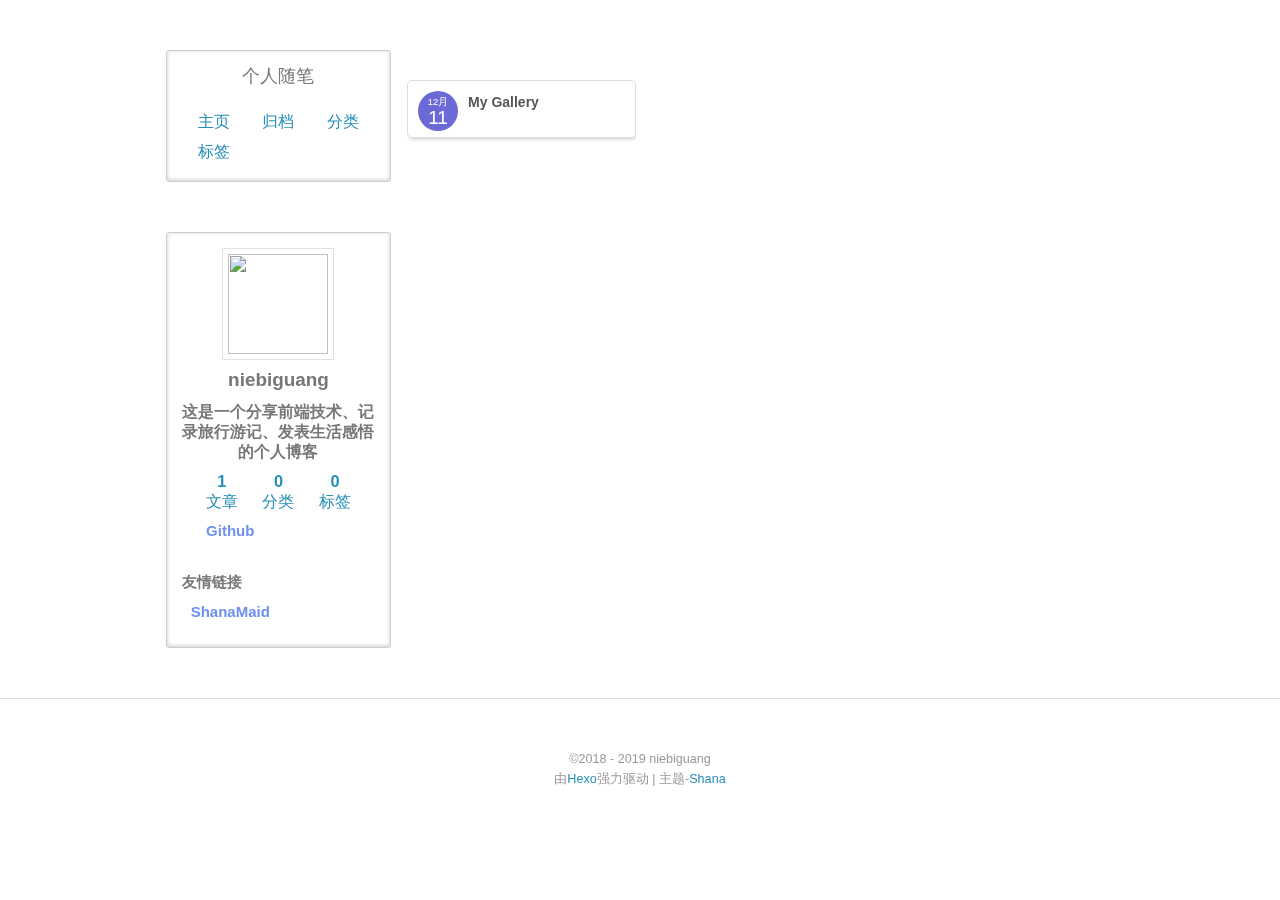
==== commit 8c0fa190: "Site updated: 2019-12-11 17:34:50" ====
--- a/archives/index.html
+++ b/archives/index.html
@@ -41,7 +41,7 @@
         <div class="widget-wrap mobile-header">
   <h3 class="widget-title"></h3>
   <div class="widget">
-    <img class="avatar" src="https://avatars0.githubusercontent.com/u/20333903?v=3&amp;s=460">
+    <img class="avatar" src="http://img2.imgtn.bdimg.com/it/u=4070165577,2804480427&amp;fm=26&amp;gp=0.jpg">
     <h2 class="author">niebiguang</h2>
     <h3 class="description">这是一个分享前端技术、记录旅行游记、发表生活感悟的个人博客</h3>
     <div class="count-box">
@@ -84,19 +84,19 @@
         </div>
         <div class="archives">
     
-    <article class="archive-article archive-type-post">
+    <article class="archive-article archive-type-photo">
   <div class="archive-article-inner">
     <header class="archive-article-header">
-      <a href="/2019/12/10/hello-world/" class="archive-article-date">
-  <time class="post-time" datetime="2019-12-10T08:53:13.651Z" itemprop="datePublished">
+      <a href="/2019/12/11/My-FristBlog/" class="archive-article-date">
+  <time class="post-time" datetime="2019-12-11T09:26:07.000Z" itemprop="datePublished">
     <span class="post-month">12月</span><br/>
-    <span class="post-day">10</span>
+    <span class="post-day">11</span>
   </time>
 </a>
       
   
     <h1 itemprop="name">
-      <a class="archive-article-title" href="/2019/12/10/hello-world/">Hello World</a>
+      <a class="archive-article-title" href="/2019/12/11/My-FristBlog/">My Gallery</a>
     </h1>
   
 
@@ -144,7 +144,7 @@
     <div class="widget-wrap">
   <h3 class="widget-title"></h3>
   <div class="widget">
-    <img class="avatar" src="https://avatars0.githubusercontent.com/u/20333903?v=3&amp;s=460">
+    <img class="avatar" src="http://img2.imgtn.bdimg.com/it/u=4070165577,2804480427&amp;fm=26&amp;gp=0.jpg">
     <h2 class="author">niebiguang</h2>
     <h3 class="description">这是一个分享前端技术、记录旅行游记、发表生活感悟的个人博客</h3>
     <div class="count-box">
@@ -157,7 +157,7 @@
 
     <div class="social-link">
       
-        <a class="hvr-bounce-in" href="http://github.com/ShanaMaid" target="_blank" title="Github">
+        <a class="hvr-bounce-in" href="http://github.com/niebiguang" target="_blank" title="Github">
           Github
         </a>
       
--- a/plugin/bganimation/bg.css
+++ b/plugin/bganimation/bg.css
@@ -1,16 +1,22 @@
-// .cb-slideshow li:nth-child(1) span { background-image: url('https://ws2.sinaimg.cn/large/005ODKsIgw1fakb435nz6j31hc0u079l.jpg');}
+/* // .cb-slideshow li:nth-child(1) span { background-image: url('https://ws2.sinaimg.cn/large/005ODKsIgw1fakb435nz6j31hc0u079l.jpg');}
 // .cb-slideshow li:nth-child(2) span { background-image: url('https://ws4.sinaimg.cn/large/005ODKsIgw1fam24cqyo4j31cq0yfjxa.jpg');}
 // .cb-slideshow li:nth-child(3) span { background-image: url('https://ws4.sinaimg.cn/large/005ODKsIgw1fatjhgja0gj31hc0xvagk.jpg');}
 // .cb-slideshow li:nth-child(4) span { background-image: url('https://ws4.sinaimg.cn/large/005ODKsIgw1fajzncs9apj31hc11x0yw.jpg');}
 // .cb-slideshow li:nth-child(5) span { background-image: url('https://ws1.sinaimg.cn/large/005ODKsIgw1f5ymp3mngpj31hc0xcdiu.jpg');}
-// .cb-slideshow li:nth-child(6) span { background-image: url('https://ws1.sinaimg.cn/large/005ODKsIgw1fam1v0u0n0j31hc0xcjxc.jpg');}
+// .cb-slideshow li:nth-child(6) span { background-image: url('https://ws1.sinaimg.cn/large/005ODKsIgw1fam1v0u0n0j31hc0xcjxc.jpg');} */
 
-.cb-slideshow li:nth-child(1) span { background-image: url('http://wx1.sinaimg.cn/large/dc58f491ly1fepnoqji5aj20xc0qqgt5.jpg');}
+/* .cb-slideshow li:nth-child(1) span { background-image: url('http://wx1.sinaimg.cn/large/dc58f491ly1fepnoqji5aj20xc0qqgt5.jpg');}
 .cb-slideshow li:nth-child(2) span { background-image: url('http://wx1.sinaimg.cn/large/dc58f491ly1fepmxueo9tj21jk10ugwc.jpg');}
 .cb-slideshow li:nth-child(3) span { background-image: url('http://wx4.sinaimg.cn/large/dc58f491ly1fepmxv27yfj20sg0hsjww.jpg');}
 .cb-slideshow li:nth-child(4) span { background-image: url('http://wx3.sinaimg.cn/large/dc58f491ly1fepmxvp7b1j20zk0qotcp.jpg');}
 .cb-slideshow li:nth-child(5) span { background-image: url('http://wx1.sinaimg.cn/large/dc58f491ly1fepmxwdysjj21400p0wli.jpg');}
-.cb-slideshow li:nth-child(6) span { background-image: url('http://wx1.sinaimg.cn/large/dc58f491ly1fepmxx2ja5j20zk0qotek.jpg');}
+.cb-slideshow li:nth-child(6) span { background-image: url('http://wx1.sinaimg.cn/large/dc58f491ly1fepmxx2ja5j20zk0qotek.jpg');} */
+.cb-slideshow li:nth-child(1) span { background-image: url('https://ss1.bdstatic.com/70cFvXSh_Q1YnxGkpoWK1HF6hhy/it/u=2756455182,3200487197&fm=26&gp=0.jpg');}
+.cb-slideshow li:nth-child(2) span { background-image: url('https://ss1.bdstatic.com/70cFvXSh_Q1YnxGkpoWK1HF6hhy/it/u=3511980773,1780929900&fm=26&gp=0.jpg');}
+.cb-slideshow li:nth-child(3) span { background-image: url('https://ss1.bdstatic.com/70cFuXSh_Q1YnxGkpoWK1HF6hhy/it/u=427509505,2081921446&fm=15&gp=0.jpg');}
+.cb-slideshow li:nth-child(4) span { background-image: url('https://ss2.bdstatic.com/70cFvnSh_Q1YnxGkpoWK1HF6hhy/it/u=2403763880,468136578&fm=26&gp=0.jpg');}
+.cb-slideshow li:nth-child(5) span { background-image: url('https://ss1.bdstatic.com/70cFuXSh_Q1YnxGkpoWK1HF6hhy/it/u=2895162456,3846134529&fm=26&gp=0.jpg');}
+.cb-slideshow li:nth-child(6) span { background-image: url('https://ss1.bdstatic.com/70cFvXSh_Q1YnxGkpoWK1HF6hhy/it/u=2296873425,1183297108&fm=26&gp=0.jpg');}
 
 .hidden-xs{
 
